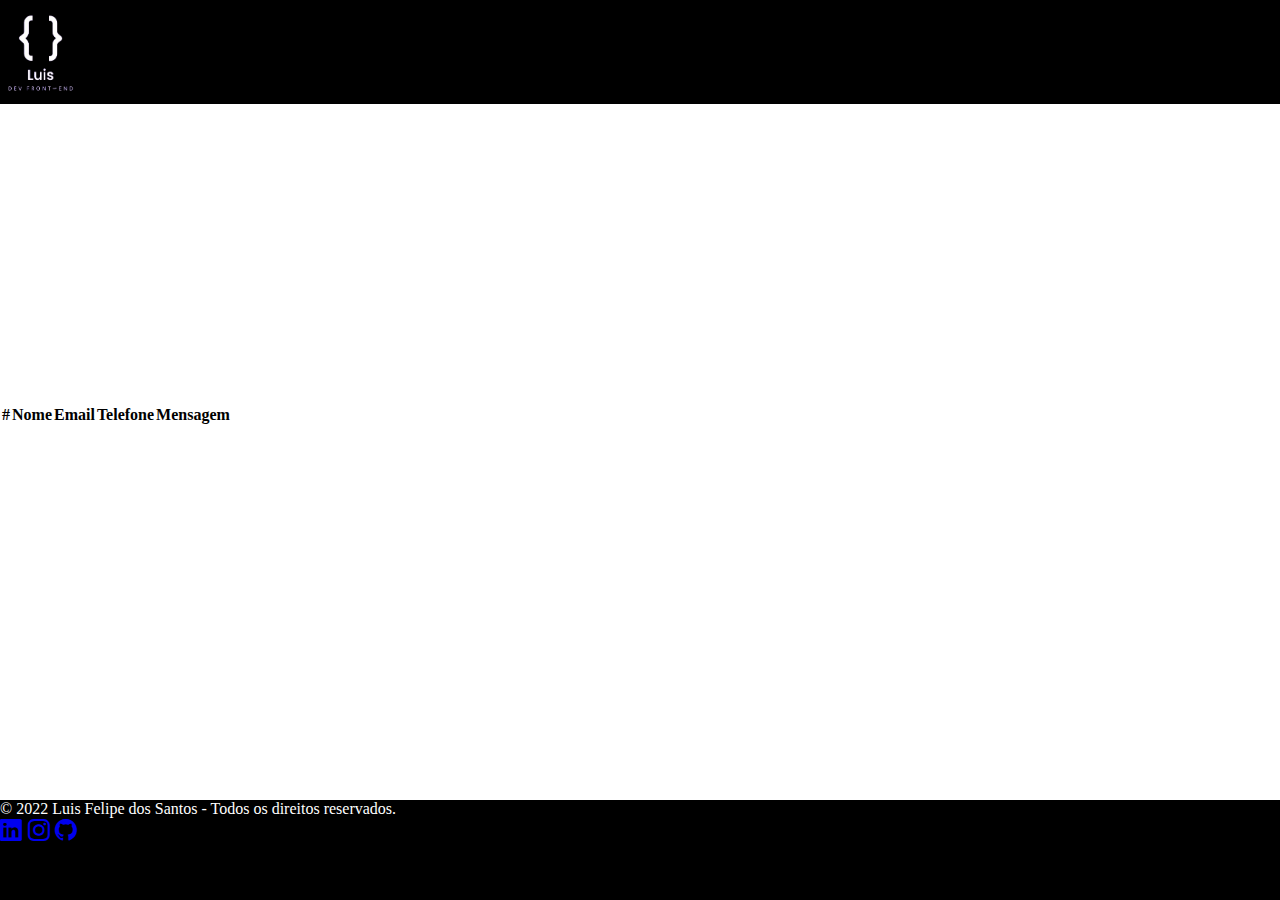
==== pagina-listagem.html @ 32869ba0 "Armazenando dados do formulario no localStorage" ====
<!DOCTYPE html>
<html lang="pt-br">
  <head>
    <meta charset="UTF-8" />
    <meta http-equiv="X-UA-Compatible" content="IE=edge" />
    <meta name="viewport" content="width=device-width, initial-scale=1.0" />
    <title>Página de listagem</title>
    <link
      href="https://cdn.jsdelivr.net/npm/bootstrap@5.2.2/dist/css/bootstrap.min.css"
      rel="stylesheet"
      integrity="sha384-Zenh87qX5JnK2Jl0vWa8Ck2rdkQ2Bzep5IDxbcnCeuOxjzrPF/et3URy9Bv1WTRi"
      crossorigin="anonymous"
    />
    <link rel="stylesheet" href="https://cdn.jsdelivr.net/npm/bootstrap-icons@1.8.1/font/bootstrap-icons.css">
    <link rel="stylesheet" href="assets/css/style-listagem.css" />
    <link rel="preconnect" href="https://fonts.googleapis.com">
<link rel="preconnect" href="https://fonts.gstatic.com" crossorigin>
<link href="https://fonts.googleapis.com/css2?family=Poppins:wght@100;200;400;500&display=swap" rel="stylesheet">
  </head>
  <body>
        <header>
                <nav class="navbar navbar-expand-lg fixed-top">
                    <div class="container-fluid">
                      <div class="navbar-brand d-flex col-xxl-12 justify-content-center col-lg-6 justify-content-center col-md col-sm col justify-content-center">
                        <a href="#home">
                        <img id="logo-navbar" class="img-fluid" src="assets/img/logo.png" alt="logo luis menu">
                        </a>
                      </div>  
                    </div>     
        </header>
        <main class="container-geral">
            <section class="tabela">
                <table class="table">
                    <thead>
                        <th>#</th>
                        <th>Nome</th>
                        <th>Email</th>
                        <th>Telefone</th>
                        <th>Mensagem</th>
                    </thead>
                    <tbody id="tbody">
                        <p id="conteudo"></p>
                    
                    </tbody>
                </table>
            </section>
        </main>

        <footer class="footer" id="footer">
            <span class="text-rodape d-flex justify-content-center text-center pt-4 pb-3">&copy; 2022 Luis Felipe dos Santos - Todos os direitos reservados.</span>
            <div class="redes d-flex justify-content-center pb-3">
            <a href="https://www.linkedin.com/in/luis-felipe-dos-santos-b97659178/" target="_blank"><i class="bi bi-linkedin me-4" ></i></a>
            <a href="https://www.instagram.com/lypessantos/" target="_blank"><i class="bi bi-instagram me-4"></i></a>
            <a href="https://github.com/Luis-Felipe-Santos" target="_blank"><i class="bi bi-github me-4"></i></a>
            </div>
           
      </footer>
    <script
      src="https://cdn.jsdelivr.net/npm/@popperjs/core@2.11.6/dist/umd/popper.min.js"
      integrity="sha384-oBqDVmMz9ATKxIep9tiCxS/Z9fNfEXiDAYTujMAeBAsjFuCZSmKbSSUnQlmh/jp3"
      crossorigin="anonymous"
    ></script>
    <script
      src="https://cdn.jsdelivr.net/npm/bootstrap@5.2.2/dist/js/bootstrap.min.js"
      integrity="sha384-IDwe1+LCz02ROU9k972gdyvl+AESN10+x7tBKgc9I5HFtuNz0wWnPclzo6p9vxnk"
      crossorigin="anonymous"
    ></script>
    <script src="assets/js/script-storage.js">
    </script>
  </body>
</html>
---- assets/css/style-listagem.css ----
*{
    margin: 0;
    padding: 0;
    box-sizing: border-box;
}
html{
    scroll-behavior: smooth;
}
.navbar{
    background-color: #000000;
}

#logo-navbar {
    width: 80px;
    height: 100px;
}
.tabela{
    padding-top: 300px;
}

.footer {
    position: fixed;
    bottom: 0;
    background-color: #000000;
    width: 100%;
    height: 100px;
}
.footer .text-rodape{
    color: #ffffff;
}
.redes {
    font-size: 22px;
}
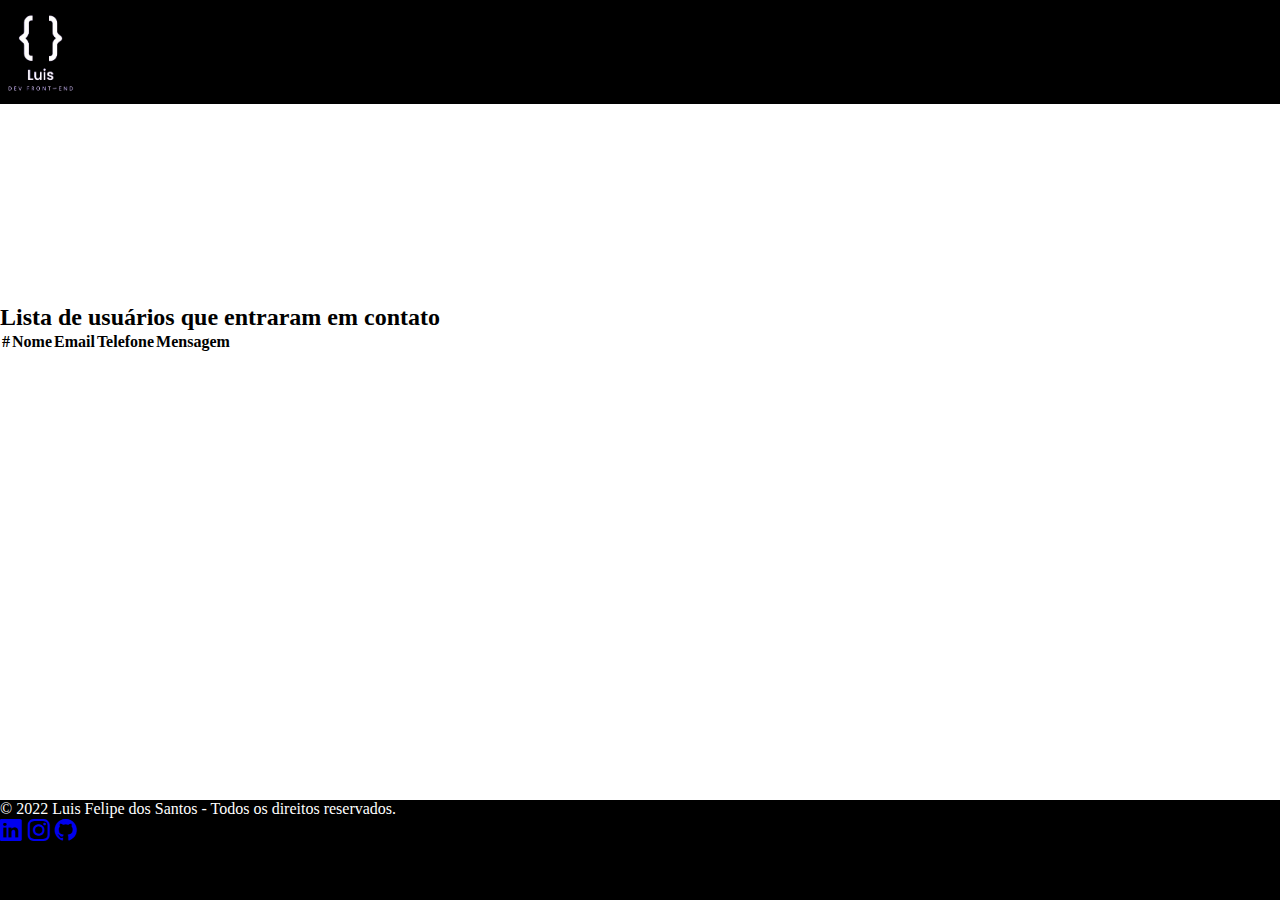
==== commit 36d63f43: "Arrumando parte visual da pagina de listagem" ====
--- a/pagina-listagem.html
+++ b/pagina-listagem.html
@@ -30,7 +30,8 @@
         </header>
         <main class="container-geral">
             <section class="tabela">
-                <table class="table">
+                <h2 class="text-center pb-5">Lista de usuários que entraram em contato</h2>
+                <table class="table text-center">
                     <thead>
                         <th>#</th>
                         <th>Nome</th>
--- a/assets/css/style-listagem.css
+++ b/assets/css/style-listagem.css
@@ -14,8 +14,11 @@
     width: 80px;
     height: 100px;
 }
+.container-geral h2{
+    color: #000000;
+}
 .tabela{
-    padding-top: 300px;
+    padding-top: 200px;
 }
 
 .footer {
